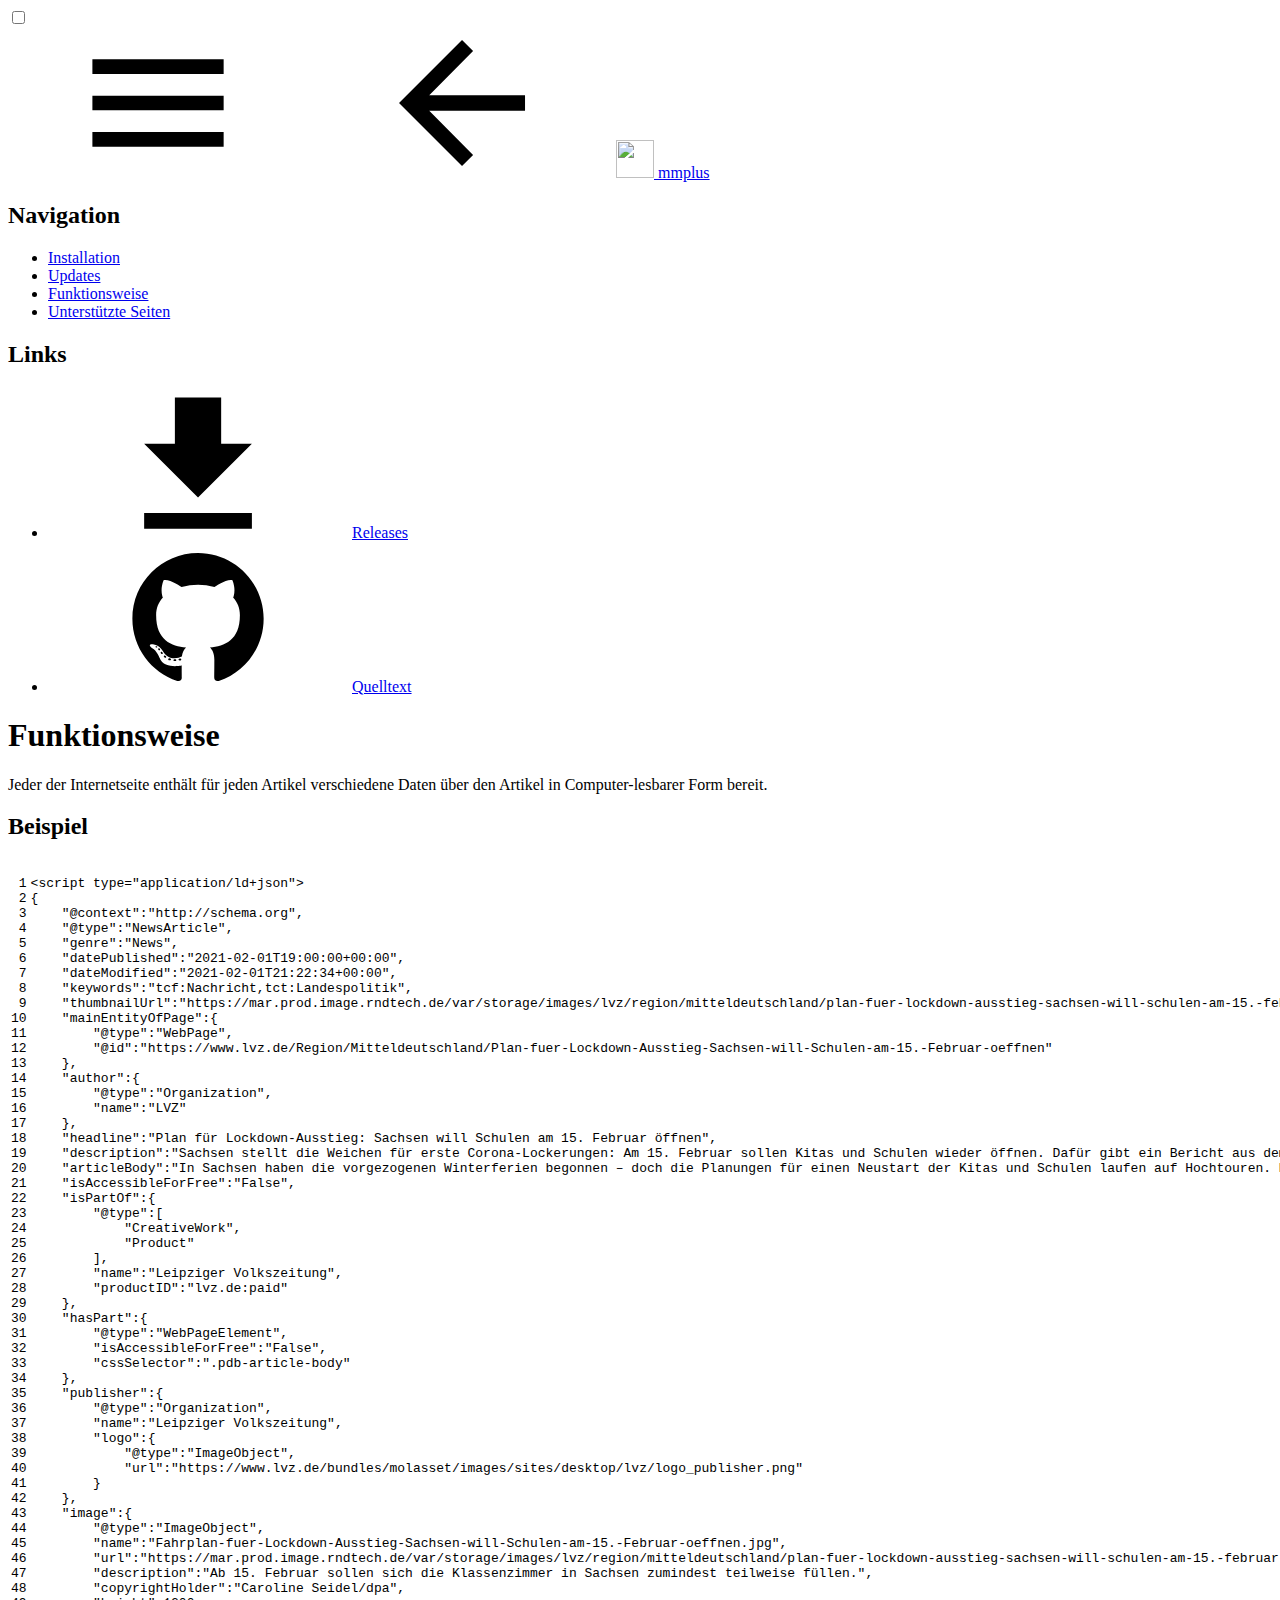
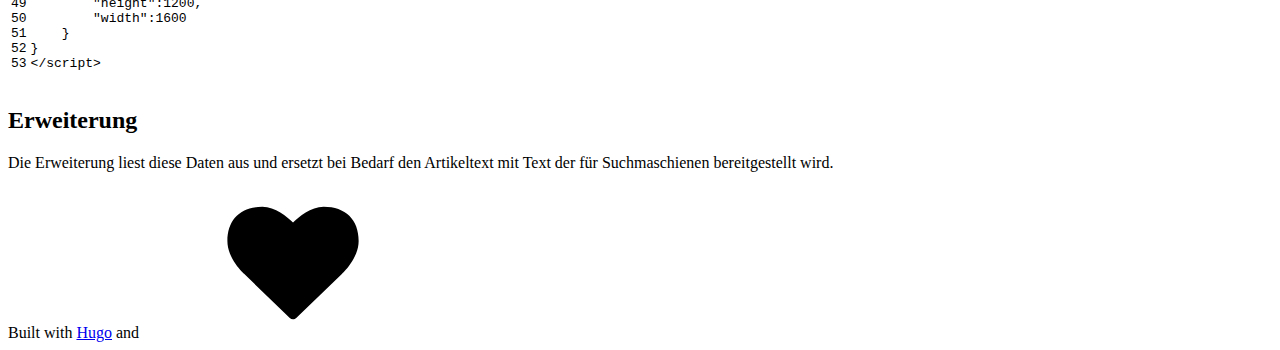
==== docs/how-it-works/index.html @ 97b6604a "update website" ====
<!DOCTYPE html>
<html lang="en">

<head>
    <meta charset="UTF-8">
<meta name="viewport" content="width=device-width, initial-scale=1.0">
<meta name="description" content="Funktionsweise">

<title>Funktionsweise | mmplus</title>

<link rel="apple-touch-icon" sizes="120x120" href="/apple-touch-icon.png">
<link rel="icon" type="image/png" sizes="32x32" href="/favicon-32x32.png">
<link rel="icon" type="image/png" sizes="16x16" href="/favicon-16x16.png">
<link rel="manifest" href="/site.webmanifest">
<link rel="mask-icon" href="/safari-pinned-tab.svg" color="#555273">
<meta name="msapplication-TileColor" content="#555273">
<meta name="theme-color" content="#555273">

<link rel="preload" as="font" href="/mmplus/fonts/Metropolis.woff2" type="font/woff2" crossorigin="anonymous">
<link rel="preload" as="font" href="/mmplus/fonts/LiberationSans.woff2" type="font/woff2" crossorigin="anonymous">
<link rel="preload" as="font" href="/mmplus/fonts/LiberationSans-Bold.woff2" type="font/woff2" crossorigin="anonymous">
<link rel="preload" as="font" href="/mmplus/fonts/LiberationSans-BoldItalic.woff2" type="font/woff2" crossorigin="anonymous">
<link rel="preload" as="font" href="/mmplus/fonts/LiberationSans-Italic.woff2" type="font/woff2" crossorigin="anonymous">
<link rel="preload" as="font" href="/mmplus/fonts/LiberationMono.woff2" type="font/woff2" crossorigin="anonymous">
<link rel="preload" as="font" href="/mmplus/fonts/DroidSans.woff2" type="font/woff2" crossorigin="anonymous">
<link rel="preload" as="font" href="/mmplus/fonts/GeekdocIcons.woff2" type="font/woff2" crossorigin="anonymous">

<link rel="preload" href="/mmplus/main-bed196f5e7.min.css" as="style">
<link rel="stylesheet" href="/mmplus/main-bed196f5e7.min.css" media="all">

<link rel="preload" href="/mmplus/mobile-2eb10ce87d.min.css" as="style">
<link rel="stylesheet" href="/mmplus/mobile-2eb10ce87d.min.css" media="screen and (max-width: 45rem)">

<link rel="preload" href="/mmplus/print-16259ad7b8.min.css" as="style">
<link rel="stylesheet" href="/mmplus/print-16259ad7b8.min.css" media="print">

<link rel="preload" href="/mmplus/custom.css" as="style">
<link rel="stylesheet" href="/mmplus/custom.css" media="all">

<link rel="alternate" type="application/rss+xml" href="https://thehippo.github.io/mmplus/how-it-works/index.xml" title="mmplus" />
<!-- Made with Geekdoc theme https://github.com/thegeeklab/hugo-geekdoc -->

</head>

<body>
    <svg style="position: absolute; width: 0; height: 0; overflow: hidden;" xmlns="http://www.w3.org/2000/svg" xmlns:xlink="http://www.w3.org/1999/xlink"><symbol viewBox="-2.29 -2.29 28.57 28.57" id="arrow_back" xmlns="http://www.w3.org/2000/svg"><path d="M24 10.526v2.947H5.755l8.351 8.421-2.105 2.105-12-12 12-12 2.105 2.105-8.351 8.421H24z"/></symbol><symbol viewBox="-2.29 -2.29 28.57 28.57" id="arrow_left_alt" xmlns="http://www.w3.org/2000/svg"><path d="M5.965 10.526V6.035L0 12l5.965 5.965v-4.491H24v-2.947H5.965z"/></symbol><symbol viewBox="-2.29 -2.29 28.57 28.57" id="arrow_right_alt" xmlns="http://www.w3.org/2000/svg"><path d="M18.035 10.526V6.035L24 12l-5.965 5.965v-4.491H0v-2.947h18.035z"/></symbol><symbol viewBox="-2.29 -2.29 32.57 32.57" id="bitbucket" xmlns="http://www.w3.org/2000/svg"><path d="M15.905 13.355c.189 1.444-1.564 2.578-2.784 1.839-1.375-.602-1.375-2.784-.034-3.403 1.151-.705 2.818.223 2.818 1.564zm1.907-.361c-.309-2.44-3.076-4.056-5.328-3.042-1.426.636-2.389 2.148-2.32 3.747.086 2.097 2.08 3.815 4.176 3.626s3.729-2.234 3.472-4.331zm4.108-9.315c-.756-.997-2.045-1.169-3.179-1.358-3.214-.516-6.513-.533-9.727.034-1.066.172-2.269.361-2.939 1.323 1.1 1.031 2.664 1.186 4.073 1.358 2.544.327 5.156.344 7.699.017 1.426-.172 3.008-.309 4.073-1.375zm.979 17.788c-.481 1.684-.206 3.953-1.994 4.932-3.076 1.701-6.806 1.89-10.191 1.289-1.787-.327-3.884-.894-4.864-2.578-.43-1.65-.705-3.334-.98-5.018l.103-.275.309-.155c5.121 3.386 12.288 3.386 17.427 0 .808.241.206 1.22.189 1.805zM26.01 4.951c-.584 3.764-1.255 7.51-1.908 11.257-.189 1.1-1.255 1.719-2.148 2.183-3.214 1.615-6.96 1.89-10.483 1.512-2.389-.258-4.829-.894-6.771-2.389-.911-.705-.911-1.908-1.083-2.922-.602-3.523-1.289-7.046-1.719-10.604.206-1.547 1.942-2.217 3.231-2.698C6.848.654 8.686.362 10.508.19c3.884-.378 7.854-.241 11.618.859 1.341.395 2.784.945 3.695 2.097.412.533.275 1.203.189 1.805z"/></symbol><symbol viewBox="-2.29 -2.29 28.57 28.57" id="bookmark" xmlns="http://www.w3.org/2000/svg"><path d="M15.268 4.392q.868 0 1.532.638t.664 1.506v17.463l-7.659-3.268-7.608 3.268V6.536q0-.868.664-1.506t1.532-.638h10.876zm4.34 14.144V4.392q0-.868-.638-1.532t-1.506-.664H6.537q0-.868.664-1.532T8.733 0h10.876q.868 0 1.532.664t.664 1.532v17.412z"/></symbol><symbol viewBox="-2.29 -2.29 32.57 32.57" id="code" xmlns="http://www.w3.org/2000/svg"><path d="M9.917 24.5a1.75 1.75 0 10-3.501.001 1.75 1.75 0 003.501-.001zm0-21a1.75 1.75 0 10-3.501.001A1.75 1.75 0 009.917 3.5zm11.666 2.333a1.75 1.75 0 10-3.501.001 1.75 1.75 0 003.501-.001zm1.75 0a3.502 3.502 0 01-1.75 3.026c-.055 6.581-4.721 8.039-7.82 9.023-2.898.911-3.846 1.349-3.846 3.117v.474a3.502 3.502 0 011.75 3.026c0 1.932-1.568 3.5-3.5 3.5s-3.5-1.568-3.5-3.5c0-1.294.711-2.424 1.75-3.026V6.526A3.502 3.502 0 014.667 3.5c0-1.932 1.568-3.5 3.5-3.5s3.5 1.568 3.5 3.5a3.502 3.502 0 01-1.75 3.026v9.06c.93-.456 1.914-.766 2.807-1.039 3.391-1.075 5.323-1.878 5.359-5.687a3.502 3.502 0 01-1.75-3.026c0-1.932 1.568-3.5 3.5-3.5s3.5 1.568 3.5 3.5z"/></symbol><symbol viewBox="-2.29 -2.29 36.57 36.57" id="date" xmlns="http://www.w3.org/2000/svg"><path d="M27.192 28.844V11.192H4.808v17.652h22.384zm0-25.689q1.277 0 2.253.976t.976 2.253v22.459q0 1.277-.976 2.216t-2.253.939H4.808q-1.352 0-2.291-.901t-.939-2.253V6.385q0-1.277.939-2.253t2.291-.976h1.577V.001h3.23v3.155h12.769V.001h3.23v3.155h1.577zm-3.155 11.267v3.155h-3.23v-3.155h3.23zm-6.46 0v3.155h-3.155v-3.155h3.155zm-6.384 0v3.155h-3.23v-3.155h3.23z"/></symbol><symbol viewBox="-2.29 -2.29 36.57 36.57" id="download" xmlns="http://www.w3.org/2000/svg"><path d="M2.866 28.209h26.269v3.79H2.866v-3.79zm26.268-16.925L16 24.418 2.866 11.284h7.493V.001h11.283v11.283h7.493z"/></symbol><symbol viewBox="-2.29 -2.29 36.57 36.57" id="email" xmlns="http://www.w3.org/2000/svg"><path d="M28.845 9.615v-3.23L16 14.422 3.155 6.385v3.23L16 17.577zm0-6.46q1.277 0 2.216.977T32 6.385v19.23q0 1.277-.939 2.253t-2.216.977H3.155q-1.277 0-2.216-.977T0 25.615V6.385q0-1.277.939-2.253t2.216-.977h25.69z"/></symbol><symbol viewBox="-2.29 -2.29 32.57 32.57" id="git" xmlns="http://www.w3.org/2000/svg"><path d="M27.472 12.753L15.247.529a1.803 1.803 0 00-2.55 0l-2.84 2.84 2.137 2.137a2.625 2.625 0 013.501 3.501l3.499 3.499a2.625 2.625 0 11-1.237 1.237l-3.499-3.499c-.083.04-.169.075-.257.106v7.3a2.626 2.626 0 11-1.75 0v-7.3a2.626 2.626 0 01-1.494-3.607L8.62 4.606l-8.09 8.09a1.805 1.805 0 000 2.551l12.225 12.224a1.803 1.803 0 002.55 0l12.168-12.168a1.805 1.805 0 000-2.551z"/></symbol><symbol viewBox="-2.29 -2.29 36.57 36.57" id="github" xmlns="http://www.w3.org/2000/svg"><path d="M16 .394c8.833 0 15.999 7.166 15.999 15.999 0 7.062-4.583 13.062-10.937 15.187-.813.146-1.104-.354-1.104-.771 0-.521.021-2.25.021-4.396 0-1.5-.5-2.458-1.083-2.958 3.562-.396 7.312-1.75 7.312-7.896 0-1.75-.625-3.167-1.646-4.291.167-.417.708-2.042-.167-4.25-1.333-.417-4.396 1.646-4.396 1.646a15.032 15.032 0 00-8 0S8.937 6.602 7.603 7.018c-.875 2.208-.333 3.833-.167 4.25-1.021 1.125-1.646 2.542-1.646 4.291 0 6.125 3.729 7.5 7.291 7.896-.458.417-.875 1.125-1.021 2.146-.917.417-3.25 1.125-4.646-1.333-.875-1.521-2.458-1.646-2.458-1.646-1.562-.021-.104.979-.104.979 1.042.479 1.771 2.333 1.771 2.333.938 2.854 5.396 1.896 5.396 1.896 0 1.333.021 2.583.021 2.979 0 .417-.292.917-1.104.771C4.582 29.455-.001 23.455-.001 16.393-.001 7.56 7.165.394 15.998.394zM6.063 23.372c.042-.083-.021-.187-.146-.25-.125-.042-.229-.021-.271.042-.042.083.021.187.146.25.104.062.229.042.271-.042zm.646.709c.083-.062.062-.208-.042-.333-.104-.104-.25-.146-.333-.062-.083.062-.062.208.042.333.104.104.25.146.333.062zm.625.937c.104-.083.104-.25 0-.396-.083-.146-.25-.208-.354-.125-.104.062-.104.229 0 .375s.271.208.354.146zm.875.875c.083-.083.042-.271-.083-.396-.146-.146-.333-.167-.417-.062-.104.083-.062.271.083.396.146.146.333.167.417.062zm1.187.521c.042-.125-.083-.271-.271-.333-.167-.042-.354.021-.396.146s.083.271.271.312c.167.062.354 0 .396-.125zm1.313.104c0-.146-.167-.25-.354-.229-.187 0-.333.104-.333.229 0 .146.146.25.354.229.187 0 .333-.104.333-.229zm1.208-.208c-.021-.125-.187-.208-.375-.187-.187.042-.312.167-.292.312.021.125.187.208.375.167s.312-.167.292-.292z"/></symbol><symbol viewBox="-2.29 -2.29 32.57 32.57" id="gitlab" xmlns="http://www.w3.org/2000/svg"><path d="M1.629 11.034L14 26.888.442 17.048a1.09 1.09 0 01-.39-1.203l1.578-4.811zm7.217 0h10.309l-5.154 15.854zM5.753 1.475l3.093 9.559H1.63l3.093-9.559a.548.548 0 011.031 0zm20.618 9.559l1.578 4.811c.141.437-.016.922-.39 1.203l-13.558 9.84 12.371-15.854zm0 0h-7.216l3.093-9.559a.548.548 0 011.031 0z"/></symbol><symbol viewBox="-2.29 -2.29 36.57 36.57" id="heart" xmlns="http://www.w3.org/2000/svg"><path d="M16 29.714a1.11 1.11 0 01-.786-.321L4.072 18.643c-.143-.125-4.071-3.714-4.071-8 0-5.232 3.196-8.357 8.535-8.357 3.125 0 6.053 2.464 7.464 3.857 1.411-1.393 4.339-3.857 7.464-3.857 5.339 0 8.535 3.125 8.535 8.357 0 4.286-3.928 7.875-4.089 8.035L16.785 29.392c-.214.214-.5.321-.786.321z"/></symbol><symbol viewBox="-2.29 -2.29 32.57 32.57" id="keyborad_arrow_down" xmlns="http://www.w3.org/2000/svg"><path d="M3.281 5.36L14 16.079 24.719 5.36 28 8.641l-14 14-14-14z"/></symbol><symbol viewBox="-2.29 -2.29 36.57 36.57" id="keyborad_arrow_left" xmlns="http://www.w3.org/2000/svg"><path d="M25.875 28.25L22.125 32 6.126 16.001 22.125.002l3.75 3.75-12.25 12.25z"/></symbol><symbol viewBox="-2.29 -2.29 36.57 36.57" id="keyborad_arrow_right" xmlns="http://www.w3.org/2000/svg"><path d="M6.125 28.25L18.375 16 6.125 3.75 9.875 0l15.999 15.999L9.875 31.998z"/></symbol><symbol viewBox="-2.29 -2.29 36.57 36.57" id="link" xmlns="http://www.w3.org/2000/svg"><path d="M24.037 7.963q3.305 0 5.634 2.366T32 16t-2.329 5.671-5.634 2.366h-6.46v-3.08h6.46q2.028 0 3.493-1.465t1.465-3.493-1.465-3.493-3.493-1.465h-6.46v-3.08h6.46zM9.615 17.578v-3.155h12.77v3.155H9.615zM3.005 16q0 2.028 1.465 3.493t3.493 1.465h6.46v3.08h-6.46q-3.305 0-5.634-2.366T0 16.001t2.329-5.671 5.634-2.366h6.46v3.08h-6.46q-2.028 0-3.493 1.465t-1.465 3.493z"/></symbol><symbol viewBox="-2.29 -2.29 36.57 36.57" id="menu" xmlns="http://www.w3.org/2000/svg"><path d="M.001 5.334h31.998v3.583H.001V5.334zm0 12.416v-3.5h31.998v3.5H.001zm0 8.916v-3.583h31.998v3.583H.001z"/></symbol><symbol viewBox="-2.29 -2.29 32.57 32.57" id="notification" xmlns="http://www.w3.org/2000/svg"><path d="M22.615 19.384l2.894 2.894v1.413H2.49v-1.413l2.894-2.894V12.25q0-3.365 1.716-5.856t4.745-3.231v-1.01q0-.875.606-1.514T13.999 0t1.548.639.606 1.514v1.01q3.029.74 4.745 3.231t1.716 5.856v7.134zM14 27.999q-1.211 0-2.053-.808t-.841-2.019h5.788q0 1.144-.875 1.986T14 27.999z"/></symbol><symbol viewBox="-2.29 -2.29 32.57 32.57" id="path" xmlns="http://www.w3.org/2000/svg"><path d="M28 12.62h-9.793V8.414h-2.826v11.173h2.826v-4.206H28V26.62h-9.793v-4.206H12.62v-14H9.794v4.206H.001V1.381h9.793v4.206h8.413V1.381H28V12.62z"/></symbol><symbol viewBox="-2.29 -2.29 36.57 36.57" id="person" xmlns="http://www.w3.org/2000/svg"><path d="M16 20.023q5.052 0 10.526 2.199t5.473 5.754v4.023H0v-4.023q0-3.555 5.473-5.754t10.526-2.199zM16 16q-3.275 0-5.614-2.339T8.047 8.047t2.339-5.661T16 0t5.614 2.386 2.339 5.661-2.339 5.614T16 16z"/></symbol><symbol viewBox="-2.29 -2.29 36.57 36.57" id="search" xmlns="http://www.w3.org/2000/svg"><path d="M11.925 20.161q3.432 0 5.834-2.402t2.402-5.834-2.402-5.834-5.834-2.402-5.834 2.402-2.402 5.834 2.402 5.834 5.834 2.402zm10.981 0L32 29.255 29.255 32l-9.094-9.094v-1.458l-.515-.515q-3.26 2.831-7.721 2.831-4.976 0-8.45-3.432T.001 11.925t3.474-8.45 8.45-3.474 8.407 3.474 3.432 8.45q0 1.802-.858 4.075t-1.973 3.646l.515.515h1.458z"/></symbol><symbol viewBox="-2.29 -2.29 32.57 32.57" id="shield" xmlns="http://www.w3.org/2000/svg"><path d="M22.167 15.166V3.5h-8.166v20.726c.93-.492 2.424-1.349 3.883-2.497 1.95-1.531 4.284-3.919 4.284-6.562zm3.499-13.999v14c0 7.674-10.737 12.523-11.192 12.724-.146.073-.31.109-.474.109s-.328-.036-.474-.109c-.456-.201-11.192-5.049-11.192-12.724v-14C2.334.529 2.863 0 3.501 0H24.5c.638 0 1.167.529 1.167 1.167z"/></symbol><symbol viewBox="-2.29 -2.29 32.57 32.57" id="tags" xmlns="http://www.w3.org/2000/svg"><path d="M6.606 7.549c0-1.047-.84-1.887-1.887-1.887s-1.887.84-1.887 1.887.84 1.887 1.887 1.887 1.887-.84 1.887-1.887zm15.732 8.493c0 .501-.206.988-.546 1.327l-7.239 7.254c-.354.339-.84.546-1.342.546s-.988-.206-1.327-.546L1.342 14.066C.59 13.329 0 11.899 0 10.852V4.718a1.9 1.9 0 011.887-1.887h6.134c1.047 0 2.477.59 3.229 1.342L21.792 14.7c.339.354.546.84.546 1.342zm5.661 0c0 .501-.206.988-.546 1.327l-7.239 7.254c-.354.339-.84.546-1.342.546-.767 0-1.15-.354-1.651-.87l6.93-6.93c.339-.339.546-.826.546-1.327s-.206-.988-.546-1.342L13.609 4.173c-.752-.752-2.182-1.342-3.229-1.342h3.303c1.047 0 2.477.59 3.229 1.342L27.454 14.7c.339.354.546.84.546 1.342z"/></symbol><symbol viewBox="-2.29 -2.29 36.57 36.57" id="telescope" xmlns="http://www.w3.org/2000/svg"><path d="M25.026 3.335a.466.466 0 00-.646-.238L13.362 8.91a.463.463 0 00-.216.575l.227.593-6.36 3.488a.462.462 0 00-.205.583l.211.508-6.755 3.228a.463.463 0 00-.228.595l1.386 3.341a.463.463 0 00.583.259l7.056-2.5.211.508a.462.462 0 00.557.267l6.733-1.941.202.527a.46.46 0 00.566.277l12.03-3.702a.46.46 0 00.293-.613L25.026 3.335zM2.109 21.061l-1.049-2.53 6.314-3.018 1.332 3.211-6.596 2.337zm7.857-1.708l-.22-.531-1.706-4.113-.22-.53 5.863-3.216 2.197 5.676.347.908-6.261 1.806zm7.505-1.146l-.188-.491c-.003-.01-.001-.022-.006-.032l-.572-1.478-2.549-6.668 10.201-5.381 4.249 10.624-11.136 3.428zm8.943-16.723a.463.463 0 00-.86.344l5.552 13.881a.464.464 0 00.602.258.464.464 0 00.258-.602L26.413 1.484zM16.268 20.627h-2.776c-1.055 0-1.851.796-1.851 1.851v1.217l-5.44 6.347a.462.462 0 10.702.602l5.415-6.316h2.101v6.015a.463.463 0 00.926 0v-6.015h2.101l5.414 6.316a.462.462 0 10.703-.602l-5.44-6.347v-1.148c0-1.076-.813-1.92-1.851-1.92zm.925 2.777h-4.627v-.925c0-.545.38-.925.925-.925h2.776c.527 0 .925.428.925.995v.856z"/></symbol></svg>

    <div class="wrapper">
        <input type="checkbox" class="hidden" id="menu-control" />
        <header class="gdoc-header">
    <div class="container flex align-center justify-between">
        
        <label for="menu-control" class="gdoc-nav__control">
            <svg class="icon menu"><use xlink:href="#menu"></use></svg>
            <svg class="icon arrow-back"><use xlink:href="#arrow_back"></use></svg>
        </label>
        
        <a class="gdoc-header__link" href="https://thehippo.github.io/mmplus/">
            <span class="gdoc-brand flex align-center">
                <img class="gdoc-brand__img" src="/mmplus/logo.png" alt="" width=38 height=38>
                mmplus
            </span>
        </a>
    </div>
</header>


        <main class="container flex flex-even">
            <aside class="gdoc-nav">
                <nav>
    


    <section class="gdoc-nav--main">
        <h2>Navigation</h2>
        
            

    

    <ul class="gdoc-nav__list">
        
            
            

            
            
            
            
            
            

            <li>
            
            
                <span class="flex">
                    <a href="/mmplus/installation/" class="gdoc-nav__entry ">
                        Installation
                    </a>
                </span>
            
            

            
            </li>
            
            
        
            
            

            
            
            
            
            
            

            <li>
            
            
                <span class="flex">
                    <a href="/mmplus/updates/" class="gdoc-nav__entry ">
                        Updates
                    </a>
                </span>
            
            

            
            </li>
            
            
        
            
            

            
            
            
            
            
            

            <li>
            
            
                <span class="flex">
                    <a href="/mmplus/how-it-works/" class="gdoc-nav__entry is-active">
                        Funktionsweise
                    </a>
                </span>
            
            

            
            </li>
            
            
        
            
            

            
            
            
            
            
            

            <li>
            
            
                <span class="flex">
                    <a href="/mmplus/supported-sites/" class="gdoc-nav__entry ">
                        Unterstützte Seiten
                    </a>
                </span>
            
            

            
            </li>
            
            
        
    </ul>





        
    </section>

    <section class="gdoc-nav--more">
        
            <h2>Links</h2>
            




<ul class="gdoc-nav__list">

    
    

    <li>
        
        
            
            
            
            
            
            
            
            
            

            
            <span class="flex">
                <svg class="icon download"><use xlink:href="#download"></use></svg>
                <a href="https://github.com/TheHippo/mmplus/releases"
                    class="gdoc-nav__entry ">
                    Releases
                </a>
            </span>
            
        

        
    </li>


    
    

    <li>
        
        
            
            
            
            
            
            
            
            
            

            
            <span class="flex">
                <svg class="icon github"><use xlink:href="#github"></use></svg>
                <a href="https://github.com/TheHippo/mmplus"
                    class="gdoc-nav__entry ">
                    Quelltext
                </a>
            </span>
            
        

        
    </li>


</ul>





        
    </section>
</nav>

            </aside>

            <div class="gdoc-page">
                
    


    






<div class="gdoc-page__header flex flex-wrap justify-between hidden-mobile hidden " itemscope itemtype="http://data-vocabulary.org/Breadcrumb">
    <span>
        
    </span>
    <span>
        
    </span>
</div>

    <article class="gdoc-markdown">
        <h1>Funktionsweise</h1>
        




<p>Jeder der Internetseite enthält für jeden Artikel verschiedene Daten über den Artikel in Computer-lesbarer Form bereit.</p>
<h2 id="beispiel">Beispiel</h2>

<div class="gdoc-include"><div class="highlight"><div class="chroma">
<table class="lntable"><tr><td class="lntd">
<pre class="chroma"><code><span class="lnt"> 1
</span><span class="lnt"> 2
</span><span class="lnt"> 3
</span><span class="lnt"> 4
</span><span class="lnt"> 5
</span><span class="lnt"> 6
</span><span class="lnt"> 7
</span><span class="lnt"> 8
</span><span class="lnt"> 9
</span><span class="lnt">10
</span><span class="lnt">11
</span><span class="lnt">12
</span><span class="lnt">13
</span><span class="lnt">14
</span><span class="lnt">15
</span><span class="lnt">16
</span><span class="lnt">17
</span><span class="lnt">18
</span><span class="lnt">19
</span><span class="lnt">20
</span><span class="lnt">21
</span><span class="lnt">22
</span><span class="lnt">23
</span><span class="lnt">24
</span><span class="lnt">25
</span><span class="lnt">26
</span><span class="lnt">27
</span><span class="lnt">28
</span><span class="lnt">29
</span><span class="lnt">30
</span><span class="lnt">31
</span><span class="lnt">32
</span><span class="lnt">33
</span><span class="lnt">34
</span><span class="lnt">35
</span><span class="lnt">36
</span><span class="lnt">37
</span><span class="lnt">38
</span><span class="lnt">39
</span><span class="lnt">40
</span><span class="lnt">41
</span><span class="lnt">42
</span><span class="lnt">43
</span><span class="lnt">44
</span><span class="lnt">45
</span><span class="lnt">46
</span><span class="lnt">47
</span><span class="lnt">48
</span><span class="lnt">49
</span><span class="lnt">50
</span><span class="lnt">51
</span><span class="lnt">52
</span><span class="lnt">53
</span></code></pre></td>
<td class="lntd">
<pre class="chroma"><code class="language-html" data-lang="html"><span class="p">&lt;</span><span class="nt">script</span> <span class="na">type</span><span class="o">=</span><span class="s">&#34;application/ld+json&#34;</span><span class="p">&gt;</span>
<span class="p">{</span>
    <span class="s2">&#34;@context&#34;</span><span class="o">:</span><span class="s2">&#34;http://schema.org&#34;</span><span class="p">,</span>
    <span class="s2">&#34;@type&#34;</span><span class="o">:</span><span class="s2">&#34;NewsArticle&#34;</span><span class="p">,</span>
    <span class="s2">&#34;genre&#34;</span><span class="o">:</span><span class="s2">&#34;News&#34;</span><span class="p">,</span>
    <span class="s2">&#34;datePublished&#34;</span><span class="o">:</span><span class="s2">&#34;2021-02-01T19:00:00+00:00&#34;</span><span class="p">,</span>
    <span class="s2">&#34;dateModified&#34;</span><span class="o">:</span><span class="s2">&#34;2021-02-01T21:22:34+00:00&#34;</span><span class="p">,</span>
    <span class="s2">&#34;keywords&#34;</span><span class="o">:</span><span class="s2">&#34;tcf:Nachricht,tct:Landespolitik&#34;</span><span class="p">,</span>
    <span class="s2">&#34;thumbnailUrl&#34;</span><span class="o">:</span><span class="s2">&#34;https://mar.prod.image.rndtech.de/var/storage/images/lvz/region/mitteldeutschland/plan-fuer-lockdown-ausstieg-sachsen-will-schulen-am-15.-februar-oeffnen/762293633-5-ger-DE/Fahrplan-fuer-Lockdown-Ausstieg-Sachsen-will-Schulen-am-15.-Februar-oeffnen_master_reference.jpg&#34;</span><span class="p">,</span>
    <span class="s2">&#34;mainEntityOfPage&#34;</span><span class="o">:</span><span class="p">{</span>
        <span class="s2">&#34;@type&#34;</span><span class="o">:</span><span class="s2">&#34;WebPage&#34;</span><span class="p">,</span>
        <span class="s2">&#34;@id&#34;</span><span class="o">:</span><span class="s2">&#34;https://www.lvz.de/Region/Mitteldeutschland/Plan-fuer-Lockdown-Ausstieg-Sachsen-will-Schulen-am-15.-Februar-oeffnen&#34;</span>
    <span class="p">},</span>
    <span class="s2">&#34;author&#34;</span><span class="o">:</span><span class="p">{</span>
        <span class="s2">&#34;@type&#34;</span><span class="o">:</span><span class="s2">&#34;Organization&#34;</span><span class="p">,</span>
        <span class="s2">&#34;name&#34;</span><span class="o">:</span><span class="s2">&#34;LVZ&#34;</span>
    <span class="p">},</span>
    <span class="s2">&#34;headline&#34;</span><span class="o">:</span><span class="s2">&#34;Plan für Lockdown-Ausstieg: Sachsen will Schulen am 15. Februar öffnen&#34;</span><span class="p">,</span>
    <span class="s2">&#34;description&#34;</span><span class="o">:</span><span class="s2">&#34;Sachsen stellt die Weichen für erste Corona-Lockerungen: Am 15. Februar sollen Kitas und Schulen wieder öffnen. Dafür gibt ein Bericht aus dem Kultusministerium, der am Dienstag dem Kabinett vorgelegt wird, grünes Licht.&#34;</span><span class="p">,</span>
    <span class="s2">&#34;articleBody&#34;</span><span class="o">:</span><span class="s2">&#34;In Sachsen haben die vorgezogenen Winterferien begonnen – doch die Planungen für einen Neustart der Kitas und Schulen laufen auf Hochtouren. Das Kultusministerium wird dem Kabinett am Dienstag einen Bericht zu den Abschlussklassen vorlegen, die bereits seit dem 18. Januar unterrichtet werden. Das vierseitige Papier, das der LVZ vorliegt, gilt als wesentlicher Baustein für eine Öffnung ab 15. Februar. Der entscheidende Satz lautet: „In den ersten zwei Wochen seit der Wiederaufnahme der Präsenzbeschulung ist die Infektionslage an den Schulen als unauffällig einzuschätzen.“ Kultusministerium registriert „geringe Anzahl von Neuinfektionen“: Von den knapp 51.000 Jugendlichen in Ober-, Förder- und Fachoberschulen sowie Gymnasien und Kollegs hat sich etwa ein Drittel einem freiwilligen Corona-Schnelltest unterzogen. Lag ein positives Ergebnis vor, folgte eine PCR-Testung, die als zuverlässiger gilt. Demnach wurde in den beiden Öffnungswochen bei 54 Schülern eine Corona-Infektion nachgewiesen. Von den etwa 12.000 eingesetzten Lehrern hatten sich 5100 testen lassen, in 22 Fällen lag ebenfalls eine Ansteckung vor. Das sächsische Kultusministerium spricht von einer „geringen Anzahl von Neuinfektionen“ – damit können die Weichen für weitere Lockerungen gestellt werden. Außerdem heißt es in der Zwischenbilanz: „Der Schulbetrieb seit der Wiederaufnahme der Präsenzbeschulung läuft weitestgehend reibungslos.“ Berufsschulen öffnen ab 8. Februar für Abschlussklassen: Damit dürfte einer weiteren Öffnung von Kitas und Schulen kaum noch etwas entgegenstehen –sofern die Infektionszahlen in Sachsen weiterhin sinken. Ab 8. Februar sollen zunächst die Abschlussjahrgänge an die Berufs-, Berufsfach- und Fachschulen zurückkehren. Eine Woche später soll dann der großflächige Neustart erfolgen: Kitas und Grundschulen öffnen unter Auflagen, ab Klasse 5 erfolgt Wechselunterricht. Schul-Neustart mit großflächiger Teststrategie: Der aktuelle Fahrplan sieht auch Schnelltests für alle Schüler ab der siebenten Klasse, Lehrer und pädagogisches Personal, „das einen Bezug zum Unterricht aufweist“, vor. Dafür sind bereits Vereinbarungen mit dem Deutschen Roten Kreuz und der Kassenärztlichen Vereinigung geschlossen worden. Außerdem befindet sich ein entsprechender Vertrag mit dem Apothekerverband „in finaler Vorbereitung“. Das Kultusministerium hat schon 500.000 Schnelltest auf Lager. Da in der nächsten Woche eine neue Corona-Schutzverordnung für die Zeit nach dem 14. Februar beschlossen werden muss, wird die endgültige Entscheidung zur Öffnung wahrscheinlich am kommenden Dienstag fallen. Lesen Sie mehr zum Thema: Vize-Regierungschef Günther will Stufenplan für Lockerungen Lerndefizite: Kinderschutzbund schlägt Alarm Alle Hintergründe zur Coronapandemie in Leipzig Günther: Kinderbetreuung und Schulen haben höchste Priorität: „Die Kinderbetreuung und die Schulen haben eindeutig die höchste Priorität“, erklärt Sachsens 1. Vize-Ministerpräsident Wolfram Günther (Grüne) schon jetzt gegenüber der LVZ: Aus heutiger Sicht spreche nichts dagegen, die Schulen ab 15. Februar unter gewissen Einschränkungen wieder zu öffnen. Voraussetzung sei allerdings, dass die Corona-Ansteckungszahlen rückläufig blieben. „Die Schulen wegen der Infektion zu schließen, war richtig. Aber bildungspolitisch und sozial, für viele Eltern und Alleinerziehende ist das ein Desaster“, sagt Günther. Nach den Kitas und Schulen könnten weitere Bereiche öffnen: „Natürlich brauchen wir auch Überlegungen, wie es darüber hinaus weitergehen kann. Das reicht von körpernahen Dienstleistungen wie Friseur oder Kosmetik bis zum Abholservice bei Händlern.“ Von Andreas Debski&#34;</span><span class="p">,</span>
    <span class="s2">&#34;isAccessibleForFree&#34;</span><span class="o">:</span><span class="s2">&#34;False&#34;</span><span class="p">,</span>
    <span class="s2">&#34;isPartOf&#34;</span><span class="o">:</span><span class="p">{</span>
        <span class="s2">&#34;@type&#34;</span><span class="o">:</span><span class="p">[</span>
            <span class="s2">&#34;CreativeWork&#34;</span><span class="p">,</span>
            <span class="s2">&#34;Product&#34;</span>
        <span class="p">],</span>
        <span class="s2">&#34;name&#34;</span><span class="o">:</span><span class="s2">&#34;Leipziger Volkszeitung&#34;</span><span class="p">,</span>
        <span class="s2">&#34;productID&#34;</span><span class="o">:</span><span class="s2">&#34;lvz.de:paid&#34;</span>
    <span class="p">},</span>
    <span class="s2">&#34;hasPart&#34;</span><span class="o">:</span><span class="p">{</span>
        <span class="s2">&#34;@type&#34;</span><span class="o">:</span><span class="s2">&#34;WebPageElement&#34;</span><span class="p">,</span>
        <span class="s2">&#34;isAccessibleForFree&#34;</span><span class="o">:</span><span class="s2">&#34;False&#34;</span><span class="p">,</span>
        <span class="s2">&#34;cssSelector&#34;</span><span class="o">:</span><span class="s2">&#34;.pdb-article-body&#34;</span>
    <span class="p">},</span>
    <span class="s2">&#34;publisher&#34;</span><span class="o">:</span><span class="p">{</span>
        <span class="s2">&#34;@type&#34;</span><span class="o">:</span><span class="s2">&#34;Organization&#34;</span><span class="p">,</span>
        <span class="s2">&#34;name&#34;</span><span class="o">:</span><span class="s2">&#34;Leipziger Volkszeitung&#34;</span><span class="p">,</span>
        <span class="s2">&#34;logo&#34;</span><span class="o">:</span><span class="p">{</span>
            <span class="s2">&#34;@type&#34;</span><span class="o">:</span><span class="s2">&#34;ImageObject&#34;</span><span class="p">,</span>
            <span class="s2">&#34;url&#34;</span><span class="o">:</span><span class="s2">&#34;https://www.lvz.de/bundles/molasset/images/sites/desktop/lvz/logo_publisher.png&#34;</span>
        <span class="p">}</span>
    <span class="p">},</span>
    <span class="s2">&#34;image&#34;</span><span class="o">:</span><span class="p">{</span>
        <span class="s2">&#34;@type&#34;</span><span class="o">:</span><span class="s2">&#34;ImageObject&#34;</span><span class="p">,</span>
        <span class="s2">&#34;name&#34;</span><span class="o">:</span><span class="s2">&#34;Fahrplan-fuer-Lockdown-Ausstieg-Sachsen-will-Schulen-am-15.-Februar-oeffnen.jpg&#34;</span><span class="p">,</span>
        <span class="s2">&#34;url&#34;</span><span class="o">:</span><span class="s2">&#34;https://mar.prod.image.rndtech.de/var/storage/images/lvz/region/mitteldeutschland/plan-fuer-lockdown-ausstieg-sachsen-will-schulen-am-15.-februar-oeffnen/762293633-5-ger-DE/Fahrplan-fuer-Lockdown-Ausstieg-Sachsen-will-Schulen-am-15.-Februar-oeffnen_reference_4_3.jpg&#34;</span><span class="p">,</span>
        <span class="s2">&#34;description&#34;</span><span class="o">:</span><span class="s2">&#34;Ab 15. Februar sollen sich die Klassenzimmer in Sachsen zumindest teilweise füllen.&#34;</span><span class="p">,</span>
        <span class="s2">&#34;copyrightHolder&#34;</span><span class="o">:</span><span class="s2">&#34;Caroline Seidel/dpa&#34;</span><span class="p">,</span>
        <span class="s2">&#34;height&#34;</span><span class="o">:</span><span class="mi">1200</span><span class="p">,</span>
        <span class="s2">&#34;width&#34;</span><span class="o">:</span><span class="mi">1600</span>
    <span class="p">}</span>
<span class="p">}</span>
<span class="p">&lt;/</span><span class="nt">script</span><span class="p">&gt;</span></code></pre></td></tr></table>
</div>
</div></div>

<h2 id="erweiterung">Erweiterung</h2>
<p>Die Erweiterung liest diese Daten aus und ersetzt bei Bedarf den Artikeltext mit Text der für Suchmaschienen bereitgestellt wird.</p>


    </article>

                








    
    

    





<div class="gdoc-page__footer flex flex-wrap justify-between">
    
    
</div>

            </div>
        </main>

        <footer class="gdoc-footer">
    <div class="container flex flex-wrap">
        <span class="gdoc-footer__item">
            Built with <a href="https://gohugo.io/" class="gdoc-footer__link">Hugo</a> and
            <svg class="icon heart"><use xlink:href="#heart"></use></svg>
        </span>
        
        
    </div>
</footer>

    </div>

    



</body>
</html>
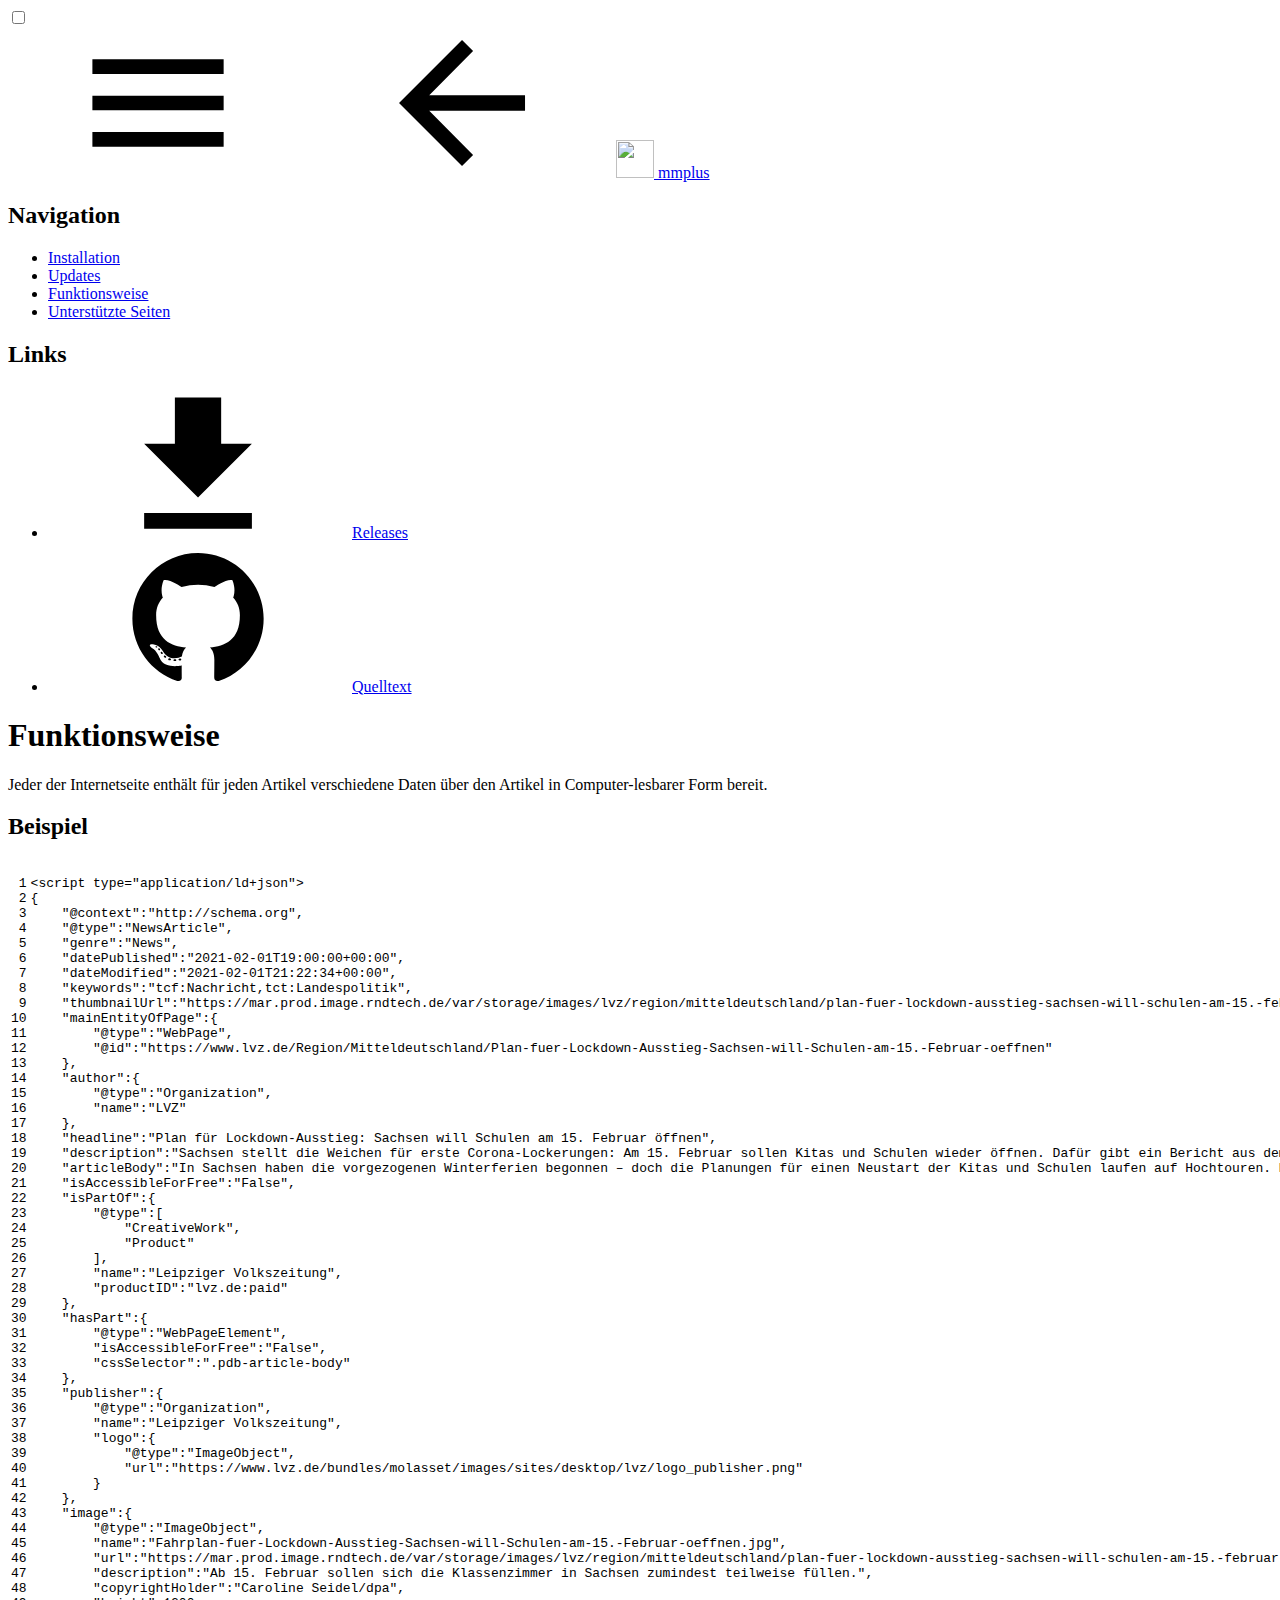
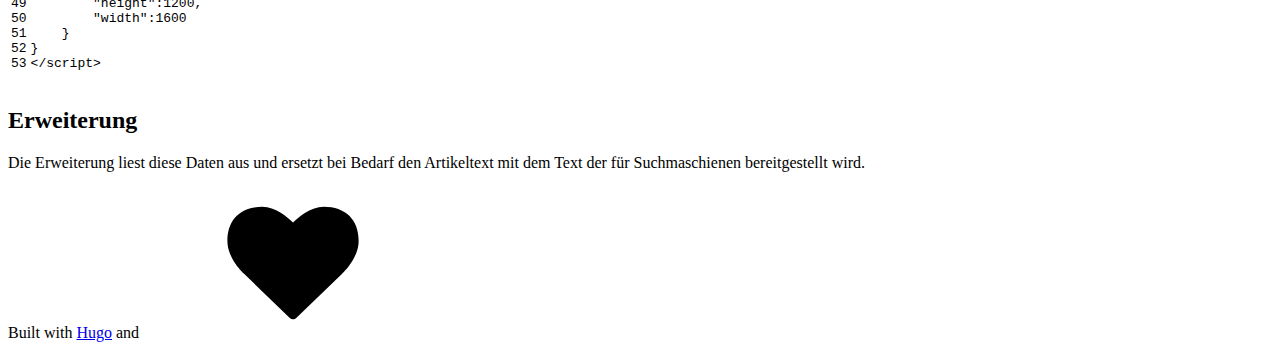
==== commit b14e3711: "added a missing word" ====
--- a/docs/how-it-works/index.html
+++ b/docs/how-it-works/index.html
@@ -8,11 +8,11 @@
 
 <title>Funktionsweise | mmplus</title>
 
-<link rel="apple-touch-icon" sizes="120x120" href="/apple-touch-icon.png">
-<link rel="icon" type="image/png" sizes="32x32" href="/favicon-32x32.png">
-<link rel="icon" type="image/png" sizes="16x16" href="/favicon-16x16.png">
-<link rel="manifest" href="/site.webmanifest">
-<link rel="mask-icon" href="/safari-pinned-tab.svg" color="#555273">
+<link rel="apple-touch-icon" sizes="120x120" href="/mmplus/apple-touch-icon.png">
+<link rel="icon" type="image/png" sizes="32x32" href="/mmplus/favicon-32x32.png">
+<link rel="icon" type="image/png" sizes="16x16" href="/mmplus/favicon-16x16.png">
+<link rel="manifest" href="/mmplus/site.webmanifest">
+<link rel="mask-icon" href="/mmplus/safari-pinned-tab.svg" color="#555273">
 <meta name="msapplication-TileColor" content="#555273">
 <meta name="theme-color" content="#555273">
 
@@ -422,7 +422,7 @@
 </div></div>
 
 <h2 id="erweiterung">Erweiterung</h2>
-<p>Die Erweiterung liest diese Daten aus und ersetzt bei Bedarf den Artikeltext mit Text der für Suchmaschienen bereitgestellt wird.</p>
+<p>Die Erweiterung liest diese Daten aus und ersetzt bei Bedarf den Artikeltext mit dem Text der für Suchmaschienen bereitgestellt wird.</p>
 
 
     </article>
